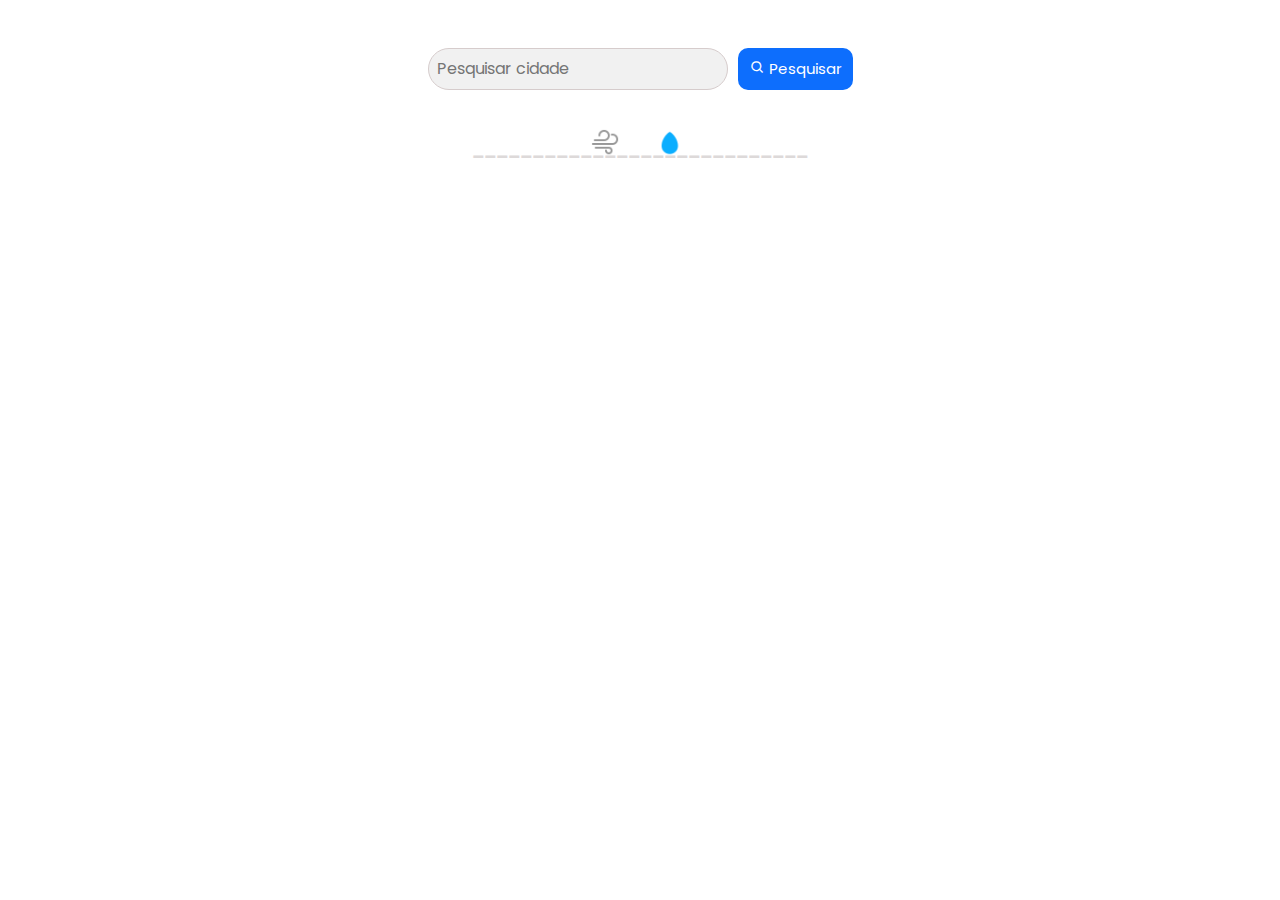
==== index.html @ edfc8b39 "Primeiros arquivos" ====
<!DOCTYPE html>
<html lang="pt-br="width=device-width, initial-scale=1.0">
    <title>Weather App Site | Flaseo Soft</title>

    <link rel="stylesheet" href="bootstrap/css/bootstrap.css">
    <link rel="stylesheet" href="boxicons/css/boxicons.css">
    <link rel="stylesheet" href="style.css">
</head>
<body>

    <div class="container">

        <div class="row">
            <div class="conteudo-principal mt-5">
                <div class="d-flex justify-content-center align-center mb-5">

                    <input type="text" name="" id="city" placeholder="Pesquisar cidade" class=""  oninput="getCitySuggestions()" 
                    autocomplete="off">
                    <ul id="suggestions" class="suggestions-list"></ul>
                    <button class="btn btn-primary" onclick="getWeather()">
                        <i class="bx bx-search"></i>
                        Pesquisar
                    </button>
                </div>


                <div id="weather-icon">
                    
                </div>

                <div id="temp-div">
                </div>

                <div id="weather-info">
                </div>

                <div class="d-flex justify-content-center align-center">

                    <div class="meu-card" id="Vento">
                        <img src="images/3741354_weather_wind_windy_icon(1).png" alt="">
                        <p></p>
                    </div>
    
                    <div class="meu-card" id="Humidade">
                        <img src="images/2682839_drop_forecast_humidity_precipitation_rain_icon.png" alt="">
                        <p></p>
                    </div>

                </div>

                <p class="line">____________________________</p>


                <div id="date">
                    
                </div>
                <div id="time">
                    
                </div>

                <div id="city-name">
                </div>

                <div id="hourly-forecast">
                </div>


            </div>
        </div>
        
    </div>



    <script src="script.js"></script>
    <script src="bootstrap/js/bootstrap.js"></script>
    <script src="bootstrap/js/bootstrap.bundle.js"></script>
</body>
</html>
---- style.css ----
@import url("https://fonts.googleapis.com/css2?family=Poppins:wght@200;300;400;500;600;700&display=swap");

*{
     box-sizing: border-box;
}

body {
    margin: 0;
    background-color: #fff;
    font-family: "Poppins", sans-serif;
    padding: 0;
    height: 100vh;

}

.conteudo-principal {
    text-align: center;
}

.suggestions-list {
    position: absolute;
    margin-top: 50px;
    max-height: 150px;
    overflow-y: auto;
    width: 400px;
    background-color: white;
    list-style: none;
    padding: 0;
}

.suggestions-list li {
    padding: 10px;
    cursor: pointer;
    border-bottom: 1px solid #ddd;
}

.suggestions-list li:hover {
    background-color: #f0f0f0;
}

input {
    all: unset;
    width: 300px;
    padding: 8px;
    box-sizing: border-box;
    border-radius: 40px;
    border: 1px solid #d6cccc;
    background-color: #f1f1f1;
    outline: none;
    text-align: start;
    margin-right: 10px;

}

.btn {
    background-color: ;
    border: none;
    border-radius: 10px;
    cursor: pointer;
    font-size: 15px;

}

#temp-div {
    font-size: 60px;
}

#weather-info {
    font-size: 20px;
    margin-top: -10px;
}

.line {
    margin-top: -20px;
    font-weight: bolder;
    color: #ddd9d9;
}

#weather-icon {
    width: 200px;
    height: 200px;
    margin: 0 auto 10px; 
    margin-bottom: 0;
    display: none;
}

#time {
    margin-top: 0px;
}

#city-name {
    font-size: 30px;
    font-weight: lighter;
}

#hourly-forecast {
    height: 300px;
    margin-top: 20px;
    overflow-x: auto;
    white-space: nowrap;
    display: flex;
    justify-content: space-between;
}

.hourly-item {
    flex: 0 0 auto;
    width: 80px;
    display: flex;
    flex-direction: column;
    align-items: center;
    margin-right: 10px;
    color: rgb(0, 0, 0);
}

.hourly-item img{
    width: 30px;
    height: 30px;
    margin-bottom: 5px;
}

#hourly-heading {
    color: #000000;
    margin-top: 10px;
}

.meu-card {
    display: flex;
    font-size: 20px;
    font-weight: 400px;
    margin-right: 30px;
}

.meu-card img {
    width: 30px;
    height: 30px;
    margin-right: 5px;
}

.meu-card:last-child {
    margin-right: 0px;
}
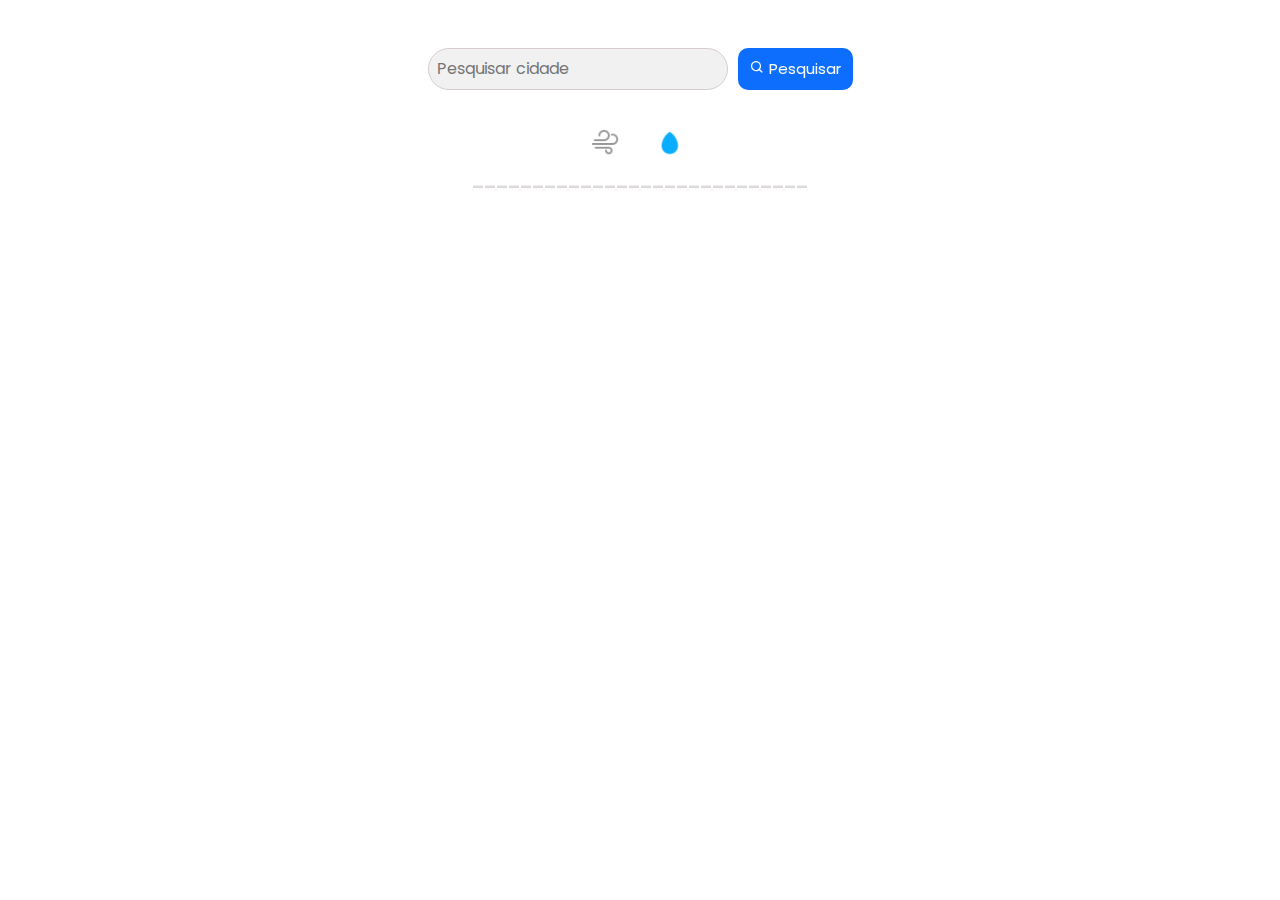
==== commit 396d8cee: "alterações no app" ====
--- a/index.html
+++ b/index.html
@@ -11,6 +11,10 @@
     <div class="container">
 
         <div class="row">
+
+            <div class="col-md-6">
+                
+            </div>
             <div class="conteudo-principal mt-5">
                 <div class="d-flex justify-content-center align-center mb-5">
 
--- a/style.css
+++ b/style.css
@@ -10,7 +10,14 @@
     font-family: "Poppins", sans-serif;
     padding: 0;
     height: 100vh;
+    /*background-image: url(/images/1.jpg);
+    background-size: cover;
+    background-repeat: no-repeat;*/
 
+}
+
+.container {
+    backdrop-filter: blur(5px);
 }
 
 .conteudo-principal {
@@ -71,7 +78,7 @@
 }
 
 .line {
-    margin-top: -20px;
+    margin-top: 10px;
     font-weight: bolder;
     color: #ddd9d9;
 }
@@ -138,4 +145,51 @@
 
 .meu-card:last-child {
     margin-right: 0px;
+}
+
+/* Media Query para telas menores */
+@media (max-width: 768px) {
+    .suggestions-list {
+        width: 90%;
+        left: 5%;
+    }
+
+    input {
+        width: 90%;
+        margin: 10px 0;
+    }
+
+    #weather-info {
+        font-size: 18px;
+    }
+
+    .hourly-item {
+        width: 70px;
+    }
+
+    .meu-card {
+        font-size: 18px;
+        flex-direction: column;
+        align-items: center;
+        margin-right: 20px;
+    }
+
+    #weather-icon {
+        width: 150px;
+        height: 150px;
+    }
+
+    #temp-div {
+        font-size: 50px;
+    }
+
+    #hourly-forecast {
+        margin-top: 10px;
+        flex-wrap: wrap;
+        justify-content: space-around;
+    }
+
+    .hourly-item {
+        margin-right: 5px;
+    }
 }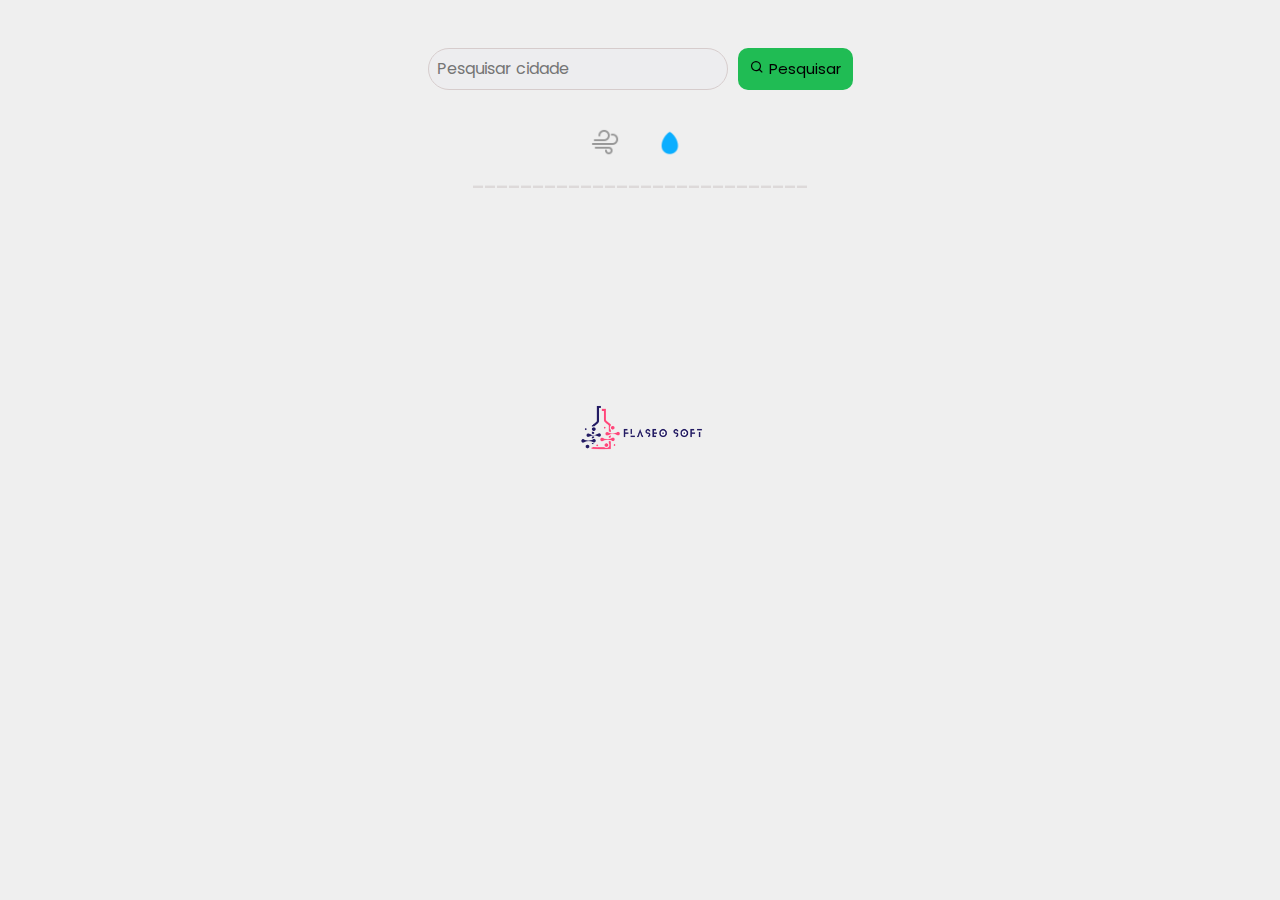
==== commit b36d2cee: "img-footer" ====
--- a/index.html
+++ b/index.html
@@ -1,6 +1,12 @@
 <!DOCTYPE html>
 <html lang="pt-br="width=device-width, initial-scale=1.0">
     <title>Weather App Site | Flaseo Soft</title>
+
+     <!-- Favicon no formato PNG -->
+     <link rel="icon" type="image/png" href="images/2682843_cloud_forecast_moon_night_rain_icon.png" sizes="16x16"> <!-- Tamanho pequeno -->
+     <link rel="icon" type="image/png" href="images/2682843_cloud_forecast_moon_night_rain_icon.png" sizes="32x32"> <!-- Tamanho médio -->
+     <link rel="icon" type="image/png" href="images/2682843_cloud_forecast_moon_night_rain_icon.png" sizes="96x96"> <!-- Tamanho grande -->
+ 
 
     <link rel="stylesheet" href="bootstrap/css/bootstrap.css">
     <link rel="stylesheet" href="boxicons/css/boxicons.css">
@@ -70,7 +76,14 @@
 
 
             </div>
+
+            <div class="d-flex justify-content-center align-items-center  img-footer">
+                <img src="images/Logotipo New.png" alt="">
+            </div>
+
         </div>
+
+
         
     </div>
 
--- a/style.css
+++ b/style.css
@@ -2,11 +2,12 @@
 
 *{
      box-sizing: border-box;
+     user-select: none;
 }
 
 body {
     margin: 0;
-    background-color: #fff;
+    background-color: #efefef;
     font-family: "Poppins", sans-serif;
     padding: 0;
     height: 100vh;
@@ -52,7 +53,7 @@
     box-sizing: border-box;
     border-radius: 40px;
     border: 1px solid #d6cccc;
-    background-color: #f1f1f1;
+    background-color: #ededef;
     outline: none;
     text-align: start;
     margin-right: 10px;
@@ -60,12 +61,18 @@
 }
 
 .btn {
-    background-color: ;
+    background-color: #20bc54;
     border: none;
     border-radius: 10px;
     cursor: pointer;
     font-size: 15px;
-
+    color: #000000;
+
+}
+
+.btn:hover {
+    background-color: #3bd46e;
+    color: #000000;
 }
 
 #temp-div {
@@ -111,12 +118,18 @@
 
 .hourly-item {
     flex: 0 0 auto;
-    width: 80px;
+    width: 90px;
+    padding: 10px;
+    border: 1px solid #ddd;
+    height: 110px;
+    border-radius: 10px;
     display: flex;
     flex-direction: column;
     align-items: center;
     margin-right: 10px;
     color: rgb(0, 0, 0);
+    background-color: #748cf1;
+
 }
 
 .hourly-item img{
@@ -147,6 +160,15 @@
     margin-right: 0px;
 }
 
+.img-footer img {
+    width: 150px;
+    height: 150px;
+}
+
+.img-footer {
+    margin-top: -15%;
+}
+
 /* Media Query para telas menores */
 @media (max-width: 768px) {
     .suggestions-list {
@@ -158,13 +180,17 @@
         width: 90%;
         margin: 10px 0;
     }
+    
 
     #weather-info {
         font-size: 18px;
     }
 
+
     .hourly-item {
-        width: 70px;
+        width: 80px;
+        padding: 10px;
+        margin-right: 5px;
     }
 
     .meu-card {
@@ -188,8 +214,4 @@
         flex-wrap: wrap;
         justify-content: space-around;
     }
-
-    .hourly-item {
-        margin-right: 5px;
-    }
 }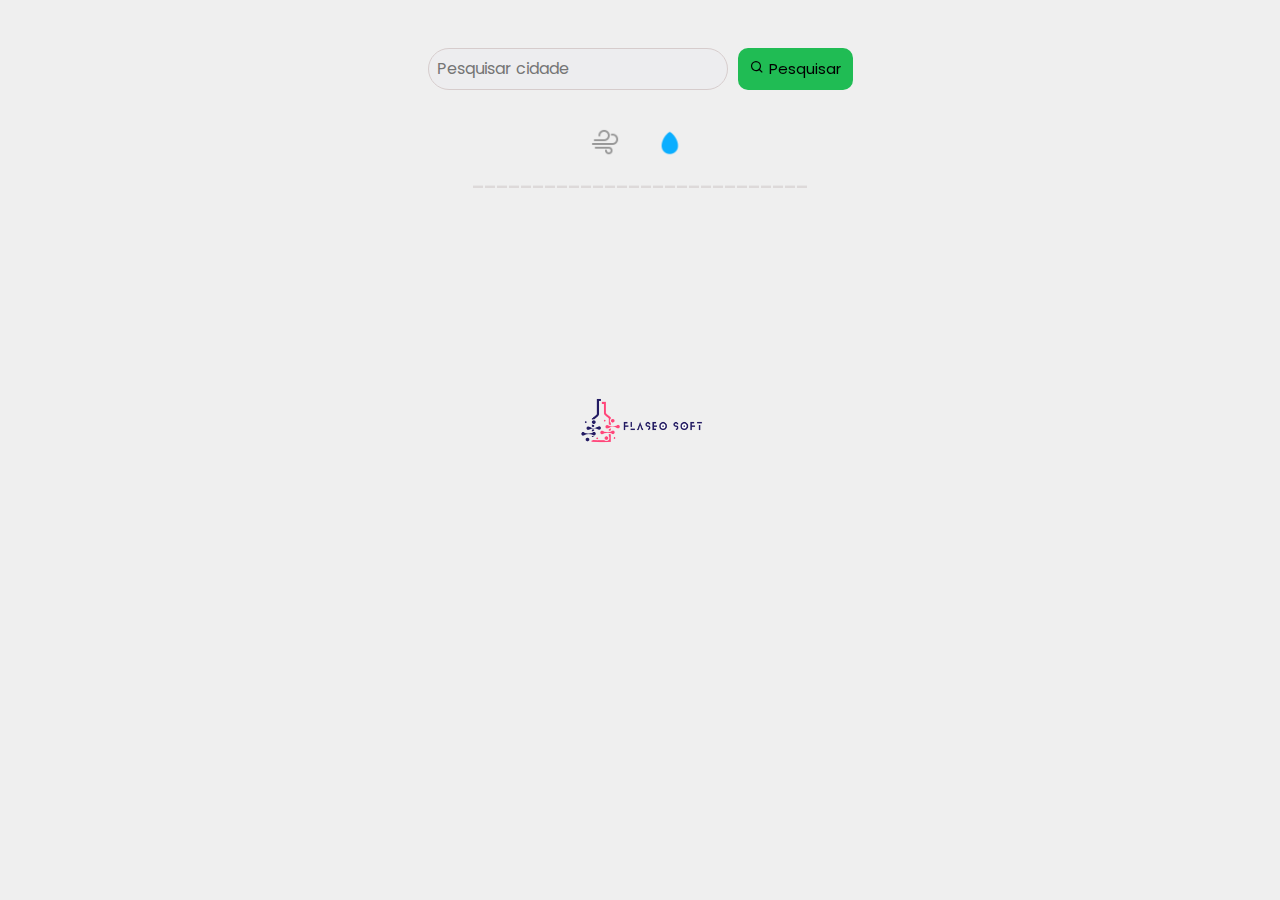
==== commit 91810544: "alterações de validação e tals" ====
--- a/index.html
+++ b/index.html
@@ -77,10 +77,12 @@
 
             </div>
 
-            <div class="d-flex justify-content-center align-items-center  img-footer">
-                <img src="images/Logotipo New.png" alt="">
-            </div>
 
+
+        </div>
+
+        <div class="d-flex justify-content-center align-items-center  img-footer">
+            <img src="images/Logotipo New.png" alt="">
         </div>
 
 
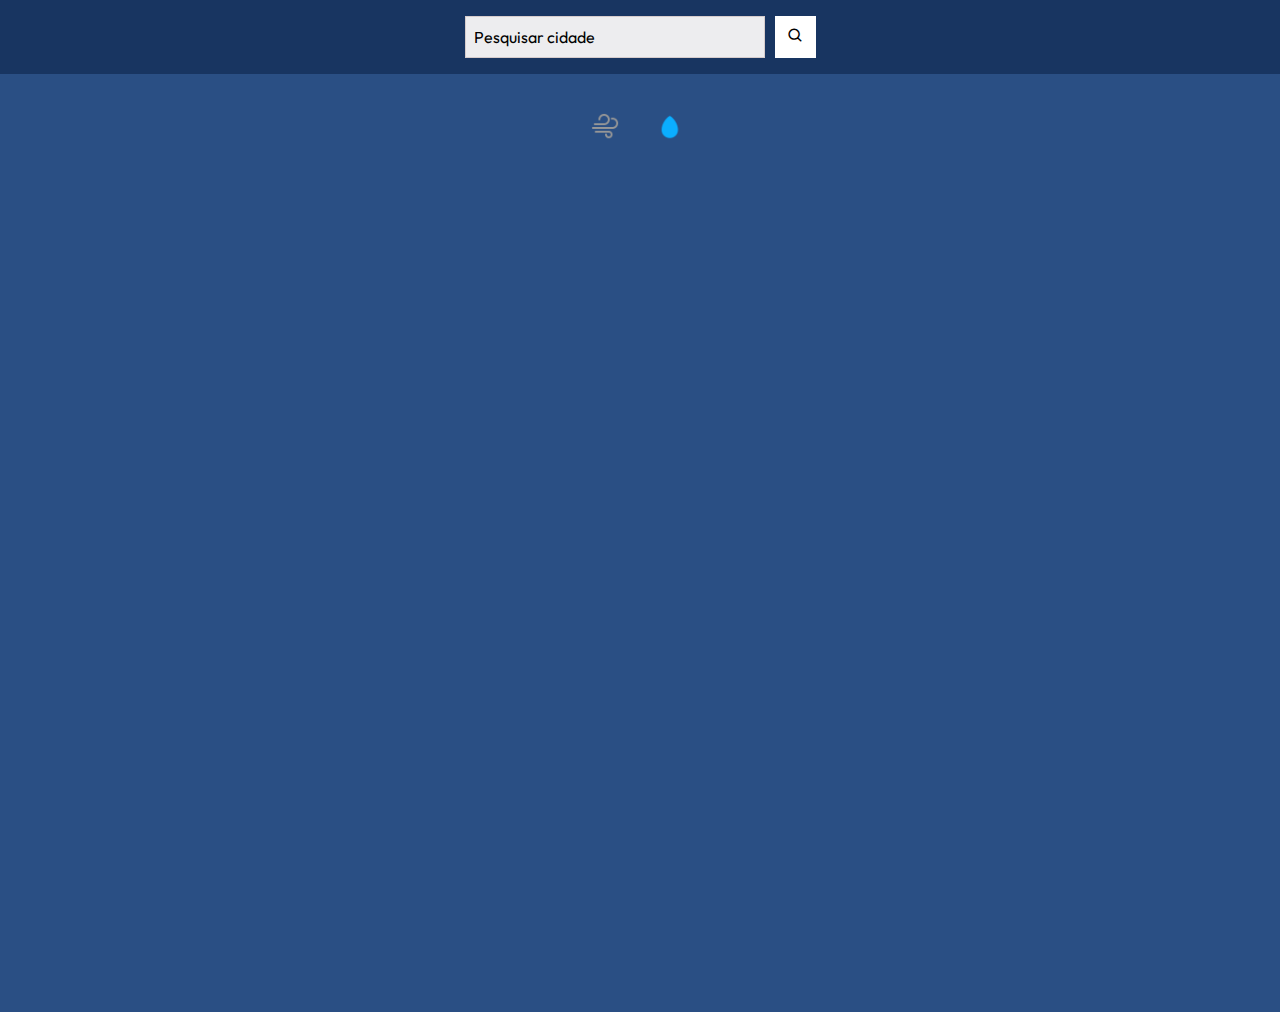
==== commit 4aa559e3: "alterações final de ano" ====
--- a/index.html
+++ b/index.html
@@ -1,5 +1,9 @@
 <!DOCTYPE html>
-<html lang="pt-br="width=device-width, initial-scale=1.0">
+<html lang="pt-br=">
+<head>
+    
+    <meta charset="UTF-8">
+    <meta name="viewport" content="width=device-width, initial-scale=1.0">
     <title>Weather App Site | Flaseo Soft</title>
 
      <!-- Favicon no formato PNG -->
@@ -10,84 +14,98 @@
 
     <link rel="stylesheet" href="bootstrap/css/bootstrap.css">
     <link rel="stylesheet" href="boxicons/css/boxicons.css">
-    <link rel="stylesheet" href="style.css">
+    <link rel="stylesheet" href="style2.css">
 </head>
 <body>
 
-    <div class="container">
+    <nav>
+        <div class="nav navbar minavbar p-3 fixed-top mb-4">
+            <div class="d-flex justify-content-center align-center m-auto">
 
-        <div class="row">
+                <input type="text" name="" id="city" placeholder="Pesquisar cidade" class=""  oninput="getCitySuggestions()" 
+                autocomplete="off">
+                <ul id="suggestions" class="suggestions-list"></ul>
+                <button class="btn btn-primary" onclick="getWeather()">
+                    <i class="bx bx-search"></i>
+                </button>
+            </div>
+        </div>
+    </nav>
 
-            <div class="col-md-6">
-                
-            </div>
-            <div class="conteudo-principal mt-5">
-                <div class="d-flex justify-content-center align-center mb-5">
+    <main>
 
-                    <input type="text" name="" id="city" placeholder="Pesquisar cidade" class=""  oninput="getCitySuggestions()" 
-                    autocomplete="off">
-                    <ul id="suggestions" class="suggestions-list"></ul>
-                    <button class="btn btn-primary" onclick="getWeather()">
-                        <i class="bx bx-search"></i>
-                        Pesquisar
-                    </button>
-                </div>
+        <div class="container">
 
-
-                <div id="weather-icon">
+            <div class="row">
+    
+                <div class="conteudo-principal mt-5">
+    
+                    <div id="weather-icon">
+                        
+                    </div>
                     
-                </div>
-
-                <div id="temp-div">
-                </div>
-
-                <div id="weather-info">
-                </div>
-
-                <div class="d-flex justify-content-center align-center">
-
-                    <div class="meu-card" id="Vento">
-                        <img src="images/3741354_weather_wind_windy_icon(1).png" alt="">
-                        <p></p>
+    
+                    <div class="row tempo-cidade-info ">
+                        <div class="col-lg-4">
+    
+                            <div id="city-name">
+                            </div>
+    
+                        </div>
+    
+                        <div class="col-lg-4">
+                            <div id="temp-div">
+                                
+                            </div>
+                        </div>
+                        <div class="col-lg-4">
+                            <div id="weather-info">
+                                
+                            </div>
+                        </div>
                     </div>
     
-                    <div class="meu-card" id="Humidade">
-                        <img src="images/2682839_drop_forecast_humidity_precipitation_rain_icon.png" alt="">
-                        <p></p>
+                    <div class="d-flex justify-content-center align-center">
+    
+                        <div class="meu-card" id="Vento">
+                            <img src="images/3741354_weather_wind_windy_icon(1).png" alt="">
+                            <p></p>
+                        </div>
+        
+                        <div class="meu-card" id="Humidade">
+                            <img src="images/2682839_drop_forecast_humidity_precipitation_rain_icon.png" alt="">
+                            <p></p>
+                        </div>
+    
                     </div>
-
+    
+    
+                    <div id="date">
+                        
+                    </div>
+                    <div id="time">
+                        
+                    </div>
+    
+                    <div id="hourly-forecast">
+                    </div>
+    
+    
                 </div>
-
-                <p class="line">____________________________</p>
-
-
-                <div id="date">
-                    
-                </div>
-                <div id="time">
-                    
-                </div>
-
-                <div id="city-name">
-                </div>
-
-                <div id="hourly-forecast">
-                </div>
-
-
+    
+    
+    
             </div>
-
-
-
+    
+            <!--div class="d-flex justify-content-center align-items-center  img-footer">
+                <img src="images/Logotipo New.png" alt="">
+            </-div-->
+    
+    
+            
         </div>
 
-        <div class="d-flex justify-content-center align-items-center  img-footer">
-            <img src="images/Logotipo New.png" alt="">
-        </div>
-
-
-        
-    </div>
+    </main>
 
 
 
--- a/style2.css
+++ b/style2.css
@@ -0,0 +1,236 @@
+
+@import url('https://fonts.googleapis.com/css2?family=Outfit:wght@100..900&family=Raleway:wght@100..900&display=swap');
+
+*{
+     box-sizing: border-box;
+     user-select: none;
+}
+
+body {
+    margin: 0;
+    background-color: #2a4f84;
+    font-family: "Outfit", serif;
+    padding: 0;
+    height: 100vh;
+    /*background-image: url(/images/1.jpg);
+    background-size: cover;
+    background-repeat: no-repeat;*/
+
+}
+
+.minavbar {
+    background-color: #183561;
+}
+
+.container {
+    margin-top: 4rem;
+}
+
+.conteudo-principal {
+    text-align: center;
+    height: 100vh;
+}
+
+.suggestions-list {
+    position: absolute;
+    margin-top: 50px;
+    max-height: 150px;
+    overflow-y: auto;
+    width: 400px;
+    background-color: white;
+    list-style: none;
+    padding: 0;
+}
+
+.suggestions-list li {
+    padding: 10px;
+    cursor: pointer;
+    border-bottom: 1px solid #ddd;
+}
+
+.suggestions-list li:hover {
+    background-color: #f0f0f0;
+}
+
+input {
+    all: unset;
+    width: 300px;
+    padding: 8px;
+    box-sizing: border-box;
+    border: 1px solid #d6cccc;
+    background-color: #ededef;
+    outline: none;
+    text-align: start;
+    margin-right: 10px;
+
+}
+
+input::placeholder {
+    color: #000000;
+}
+
+.btn {
+    background-color: #ffffff;
+    border: none;
+    border-radius: 0px;
+    cursor: pointer;
+}
+
+.btn i {
+    color: #000000;
+    font-size: 17px;
+}
+
+.btn:hover {
+    background-color: #3bd46e;
+    color: #000000;
+}
+
+.tempo-cidade-info {
+    color: #ffffff;
+    display: flex;
+    align-items: center;
+    text-transform: uppercase;
+    font-family: "Outfit", serif;
+}
+
+#temp-div {
+    font-size: 10rem;
+    font-optical-sizing: auto;
+    font-weight: 400;
+    font-style: normal;
+}
+
+#weather-info {
+    font-size: 2rem;
+}
+
+#city-name {
+    font-size: 2rem;
+}
+
+#weather-icon {
+    width: 100px;
+    height: 100px;
+    margin: 0 auto 10px; 
+    margin-bottom: 0;
+    display: none;
+}
+
+#date {
+    color: #ffffff;
+}
+#time {
+    margin-top: 0px;
+    color: #ffffff;
+}
+
+#hourly-forecast {
+    height: 300px;
+    margin-top: 20px;
+    overflow-x: auto;
+    white-space: nowrap;
+    display: flex;
+    justify-content: space-between;
+}
+
+.hourly-item {
+    flex: 0 0 auto;
+    width: 90px;
+    padding: 10px;
+    border: 1px solid #ddd;
+    height: 110px;
+    border-radius: 10px;
+    display: flex;
+    flex-direction: column;
+    align-items: center;
+    margin-right: 10px;
+    color: rgb(0, 0, 0);
+    background-color: #ffffff;
+
+}
+
+.hourly-item img{
+    width: 30px;
+    height: 30px;
+    margin-bottom: 5px;
+}
+
+#hourly-heading {
+    color: #000000;
+    margin-top: 10px;
+}
+
+.meu-card {
+    display: flex;
+    font-size: 1.5rem;
+    color: #ffffff;
+    font-weight: 400px;
+    margin-right: 30px;
+}
+
+.meu-card img {
+    width: 30px;
+    height: 30px;
+    margin-right: 5px;
+}
+
+.meu-card:last-child {
+    margin-right: 0px;
+}
+
+.img-footer img {
+    width: 150px;
+    height: 150px;
+}
+
+.img-footer {
+    margin-top: -15%;
+}
+
+/* Media Query para telas menores */
+@media (max-width: 768px) {
+    .suggestions-list {
+        width: 90%;
+        left: 5%;
+    }
+
+    input {
+        width: 90%;
+        margin: 10px 0;
+    }
+    
+
+    #weather-info {
+        font-size: 18px;
+    }
+
+
+    .hourly-item {
+        width: 80px;
+        padding: 10px;
+        margin-right: 5px;
+    }
+
+    .meu-card {
+        font-size: 18px;
+        flex-direction: column;
+        align-items: center;
+        margin-right: 20px;
+    }
+
+    #weather-icon {
+        width: 150px;
+        height: 150px;
+    }
+
+    #temp-div {
+        font-size: 50px;
+    }
+
+    #hourly-forecast {
+        margin-top: 10px;
+        flex-wrap: wrap;
+        justify-content: space-around;
+    }
+}